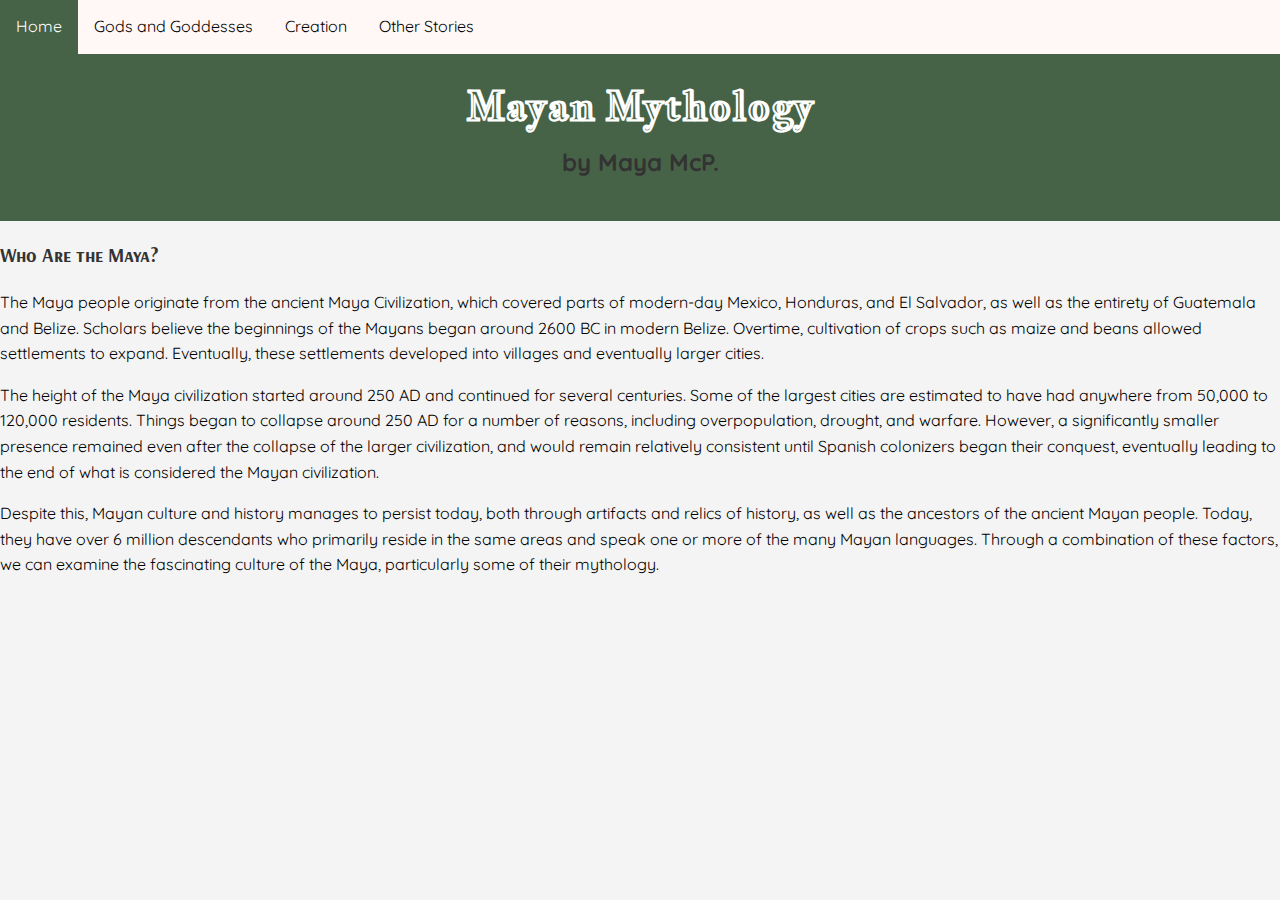
==== index.html @ 4fe30d5e "style and format changes" ====
<html>
<head>
    <title>Mayan Mythology</title>
    <link rel="stylesheet" href="stylesheet.css">
    <style>
      @import url('https://fonts.googleapis.com/css2?family=Arsenal+SC&family=Jacques+Francois+Shadow&family=Quicksand:wght@300..700&display=swap');
      </style>
</head>

<body>
  <div class="menu">
    <a class="active" href="index.html#home">Home</a>
    <a href="gods.html#gods">Gods and Goddesses</a>
    <a href="creation.htm#creation">Creation</a>
    <a href="stories.html#stories">Other Stories</a>
  </div>
  <header>
    <h1>Mayan Mythology</h1>
    <h2>by Maya McP.</h2>
  </header>

  <h3>Who Are the Maya?</h3>
  <p>The Maya people originate from the ancient Maya Civilization, which covered parts of modern-day Mexico, Honduras, and El Salvador, as well as the entirety of Guatemala and Belize. Scholars believe the beginnings of the Mayans began around 2600 BC in modern Belize. Overtime, cultivation of crops such as maize and beans allowed settlements to expand. Eventually, these settlements developed into villages and eventually larger cities.</p>
  <p>The height of the Maya civilization started around 250 AD and continued for several centuries. Some of the largest cities are estimated to have had anywhere from 50,000 to 120,000 residents. Things began to collapse around 250 AD for a number of reasons, including overpopulation, drought, and warfare. However, a significantly smaller presence remained even after the collapse of the larger civilization, and would remain relatively consistent until Spanish colonizers began their conquest, eventually leading to the end of what is considered the Mayan civilization.</p>
  <p>Despite this, Mayan culture and history manages to persist today, both through artifacts and relics of history, as well as the ancestors of the ancient Mayan people. Today, they have over 6 million descendants who primarily reside in the same areas and speak one or more of the many Mayan languages. Through a combination of these factors, we can examine the fascinating culture of the Maya, particularly some of their mythology.</p>

</body>
</html>
---- stylesheet.css ----
body {
    font-family: "Quicksand", sans-serif;
    line-height: 1.6;
    margin: 0;
    padding: 0;
    background-color: #f4f4f4;
}

.menu {
    background-color: #fff8f7;
    overflow: hidden;
}

.menu a {
    float: left;
    display: block;
    color: black;
    text-align: center;
    padding: 14px 16px;
    text-decoration: none;
}

.menu a:hover {
    background-color: #ddd;
    color: black;
}

.menu a.active {
    background-color: #476347;
    color: white;
}

header {
    background: #476347;
    color: white;
    padding: 20px;
    text-align: center;
}

main {
    padding: 20px;
}

h1 {
    font-family: "Jacques Francois Shadow", serif;
    font-size: 2.5em;
    margin: 0;
}

h2 {
    font-family: "Quicksand", sans-serif;
    font-size: 1.5em;
    font-weight: bold;
    color: #333;
    margin-top: 5px;
}

h3 {
    font-family: "Arsenal SC", sans-serif;
    font-size: 1.2em;
    color: #333;
}

p {
    margin-bottom: 1em;
}

.god-name {
    font-weight: bold;
    color: #47637b;
  }
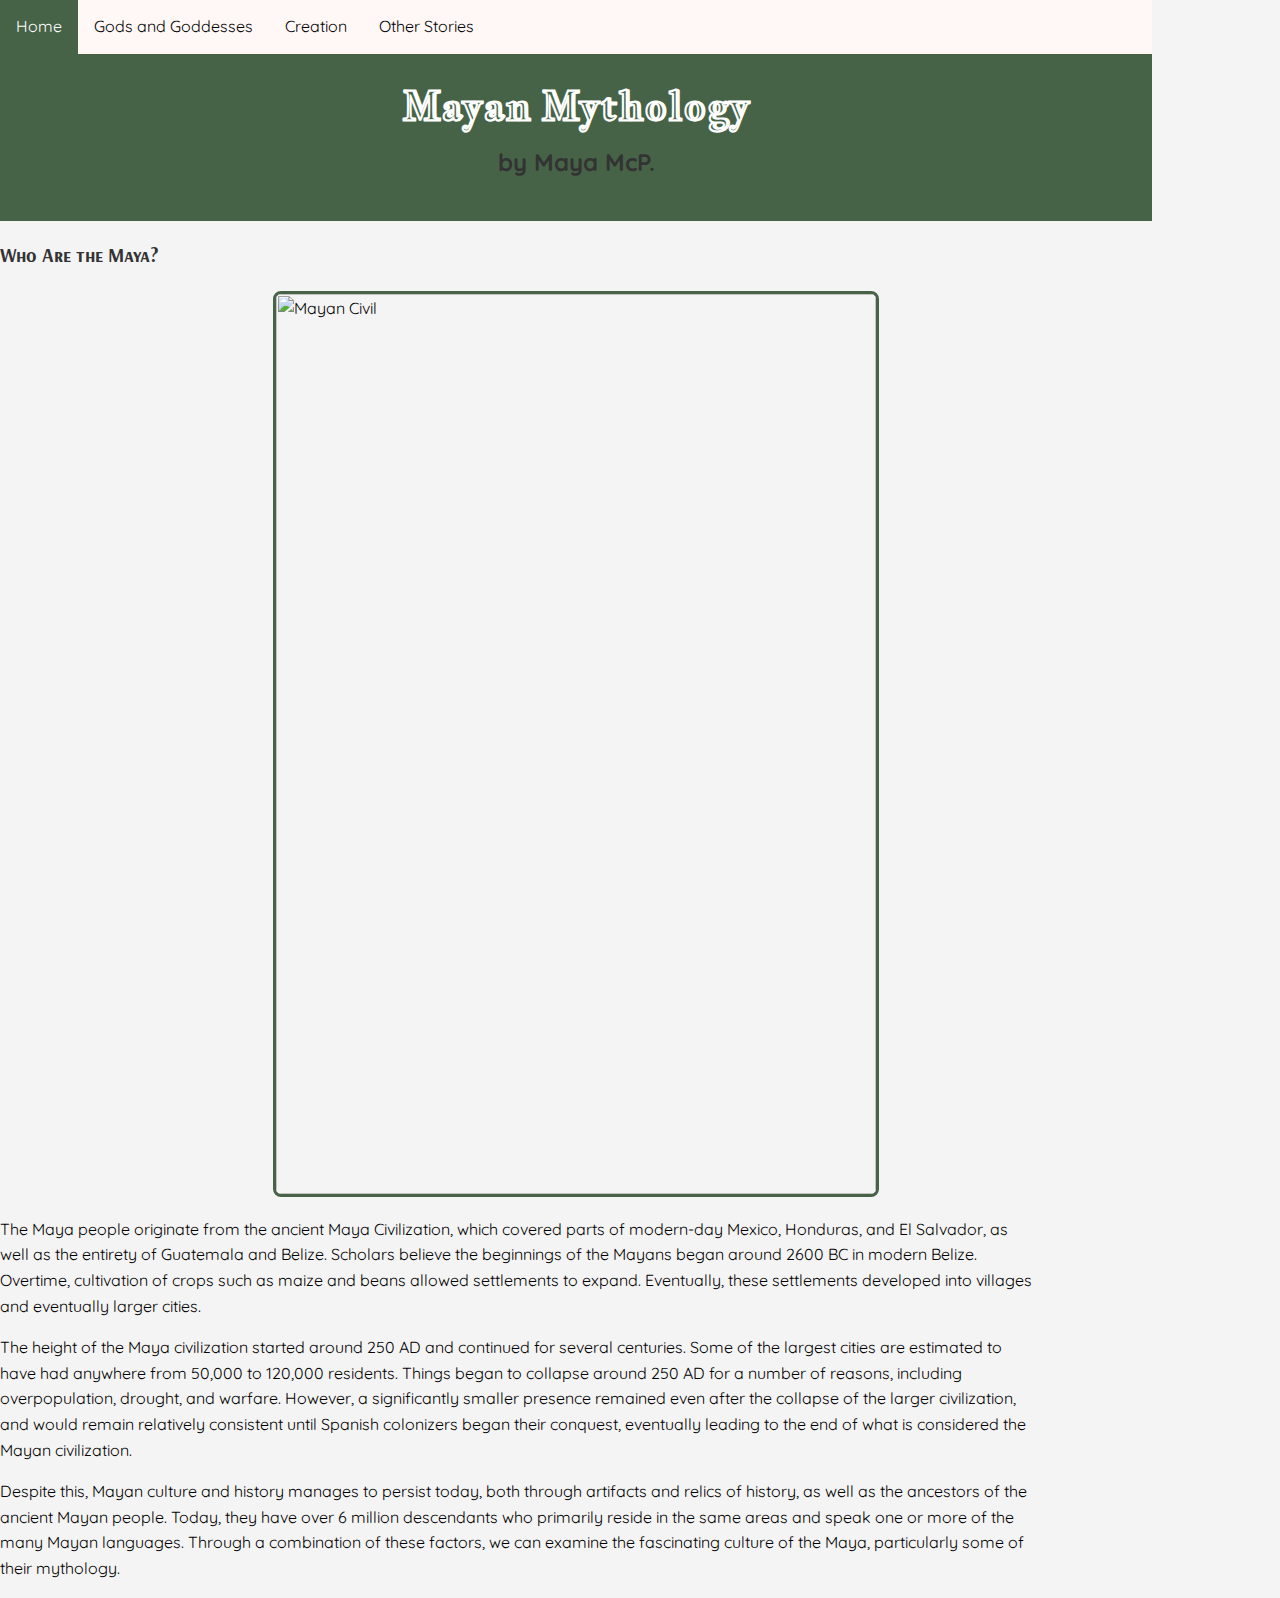
==== commit 8a499073: "more style changes and image addition" ====
--- a/index.html
+++ b/index.html
@@ -20,6 +20,7 @@
   </header>
 
   <h3>Who Are the Maya?</h3>
+  <img src="https://www.worldhistory.org/uploads/images/3100.jpg" alt="Mayan Civil" class="maya-image">
   <p>The Maya people originate from the ancient Maya Civilization, which covered parts of modern-day Mexico, Honduras, and El Salvador, as well as the entirety of Guatemala and Belize. Scholars believe the beginnings of the Mayans began around 2600 BC in modern Belize. Overtime, cultivation of crops such as maize and beans allowed settlements to expand. Eventually, these settlements developed into villages and eventually larger cities.</p>
   <p>The height of the Maya civilization started around 250 AD and continued for several centuries. Some of the largest cities are estimated to have had anywhere from 50,000 to 120,000 residents. Things began to collapse around 250 AD for a number of reasons, including overpopulation, drought, and warfare. However, a significantly smaller presence remained even after the collapse of the larger civilization, and would remain relatively consistent until Spanish colonizers began their conquest, eventually leading to the end of what is considered the Mayan civilization.</p>
   <p>Despite this, Mayan culture and history manages to persist today, both through artifacts and relics of history, as well as the ancestors of the ancient Mayan people. Today, they have over 6 million descendants who primarily reside in the same areas and speak one or more of the many Mayan languages. Through a combination of these factors, we can examine the fascinating culture of the Maya, particularly some of their mythology.</p>
--- a/stylesheet.css
+++ b/stylesheet.css
@@ -1,5 +1,6 @@
 body {
     font-family: "Quicksand", sans-serif;
+    width: 90%;
     line-height: 1.6;
     margin: 0;
     padding: 0;
@@ -58,14 +59,34 @@
 h3 {
     font-family: "Arsenal SC", sans-serif;
     font-size: 1.2em;
+    font-weight: bold;
     color: #333;
 }
 
 p {
+    width: 90%;
+    font-family: "Quicksand", sans-serif;
     margin-bottom: 1em;
 }
 
 .god-name {
+    font-family: "Quicksand", sans-serif;
     font-weight: bold;
     color: #47637b;
-  }+  }
+
+table {
+    width: 90%;
+    border: 1px solid #333;
+    border-collapse: collapse;
+}
+
+img {
+    border: 3px solid #476347;
+    border-radius: 8px;
+    width: 100%;
+    max-width: 600px;
+    height: auto;
+    display: block;
+    margin: 20px auto;
+}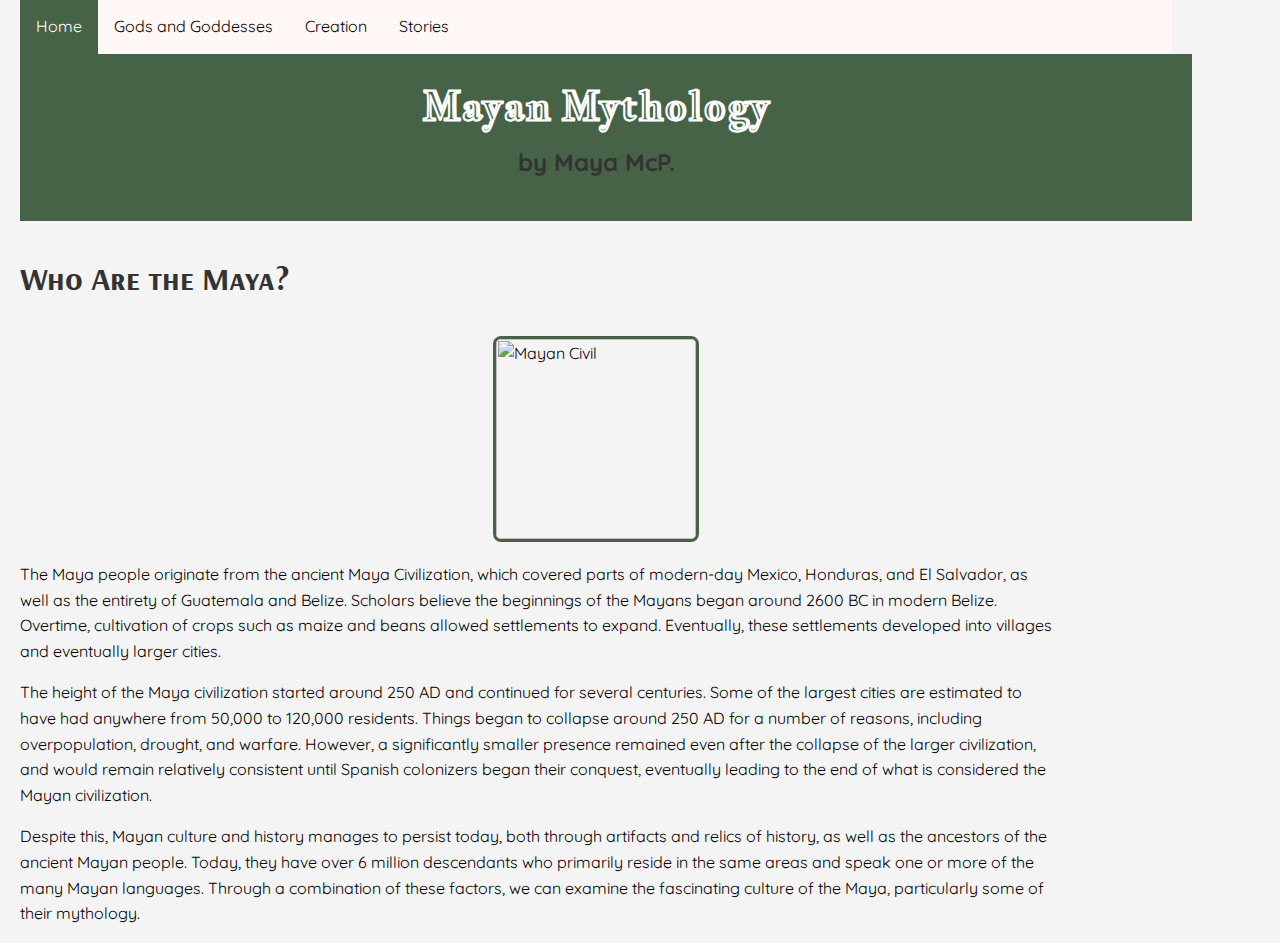
==== commit 8b7211e0: "style stuff" ====
--- a/index.html
+++ b/index.html
@@ -11,8 +11,8 @@
   <div class="menu">
     <a class="active" href="index.html#home">Home</a>
     <a href="gods.html#gods">Gods and Goddesses</a>
-    <a href="creation.htm#creation">Creation</a>
-    <a href="stories.html#stories">Other Stories</a>
+    <a href="creation.html#creation">Creation</a>
+    <a href="stories.html#stories">Stories</a>
   </div>
   <header>
     <h1>Mayan Mythology</h1>
--- a/stylesheet.css
+++ b/stylesheet.css
@@ -1,15 +1,17 @@
 body {
     font-family: "Quicksand", sans-serif;
     width: 90%;
+    padding-left: 20px;
     line-height: 1.6;
     margin: 0;
-    padding: 0;
     background-color: #f4f4f4;
 }
 
 .menu {
     background-color: #fff8f7;
     overflow: hidden;
+    width: 100%;
+    padding-left: 0px;
 }
 
 .menu a {
@@ -36,6 +38,8 @@
     color: white;
     padding: 20px;
     text-align: center;
+    width: 100%;
+    padding-left: 0px;
 }
 
 main {
@@ -58,7 +62,7 @@
 
 h3 {
     font-family: "Arsenal SC", sans-serif;
-    font-size: 1.2em;
+    font-size: 2.0em;
     font-weight: bold;
     color: #333;
 }
@@ -84,9 +88,13 @@
 img {
     border: 3px solid #476347;
     border-radius: 8px;
-    width: 100%;
-    max-width: 600px;
-    height: auto;
+    width: auto;
+    height: 200px;
+    object-fit: cover;
     display: block;
     margin: 20px auto;
+}
+
+#note {
+    font-style: italic; 
 }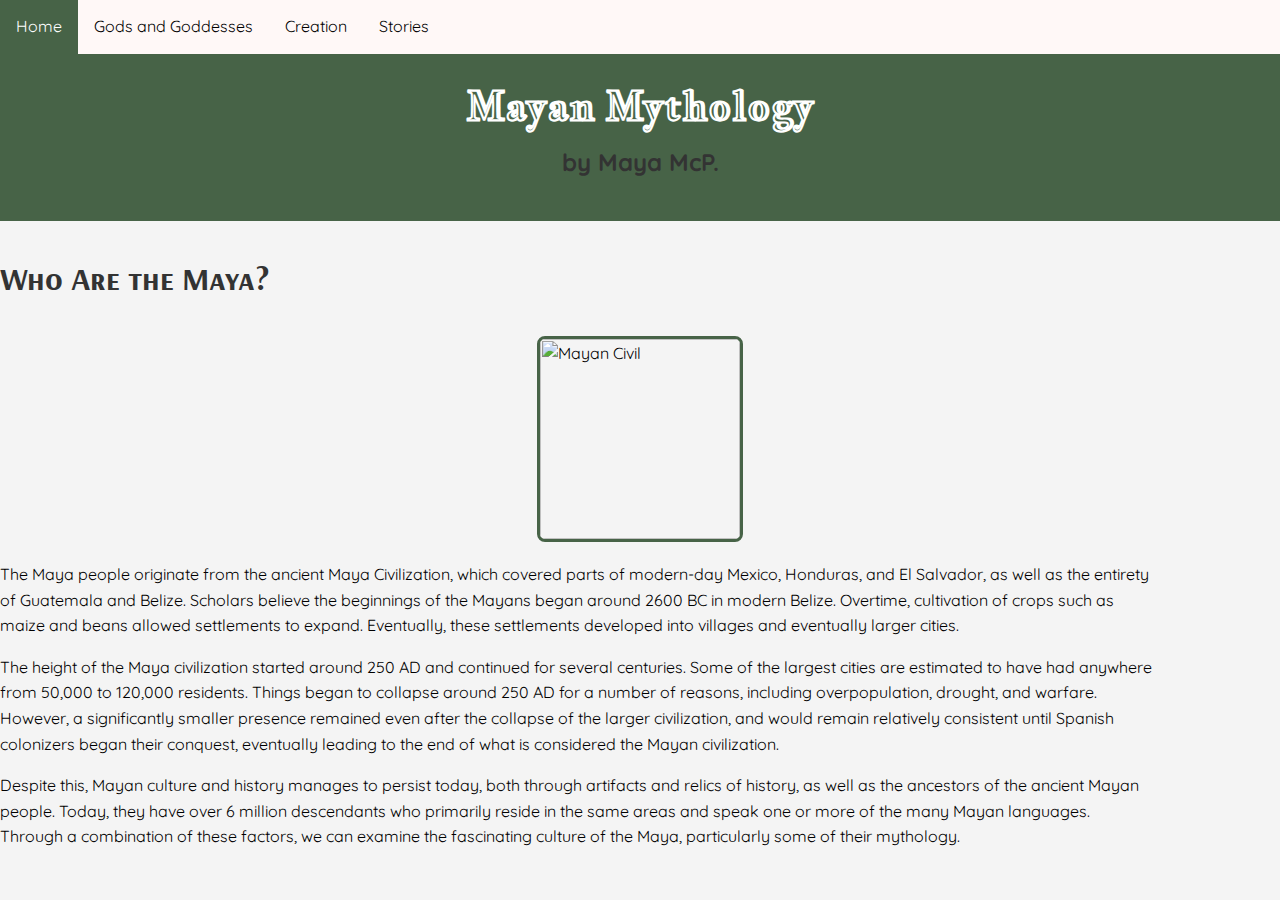
==== commit 770986b8: "fixes to css" ====
--- a/index.html
+++ b/index.html
@@ -18,12 +18,12 @@
     <h1>Mayan Mythology</h1>
     <h2>by Maya McP.</h2>
   </header>
-
+  <bulk>
   <h3>Who Are the Maya?</h3>
   <img src="https://www.worldhistory.org/uploads/images/3100.jpg" alt="Mayan Civil" class="maya-image">
   <p>The Maya people originate from the ancient Maya Civilization, which covered parts of modern-day Mexico, Honduras, and El Salvador, as well as the entirety of Guatemala and Belize. Scholars believe the beginnings of the Mayans began around 2600 BC in modern Belize. Overtime, cultivation of crops such as maize and beans allowed settlements to expand. Eventually, these settlements developed into villages and eventually larger cities.</p>
   <p>The height of the Maya civilization started around 250 AD and continued for several centuries. Some of the largest cities are estimated to have had anywhere from 50,000 to 120,000 residents. Things began to collapse around 250 AD for a number of reasons, including overpopulation, drought, and warfare. However, a significantly smaller presence remained even after the collapse of the larger civilization, and would remain relatively consistent until Spanish colonizers began their conquest, eventually leading to the end of what is considered the Mayan civilization.</p>
   <p>Despite this, Mayan culture and history manages to persist today, both through artifacts and relics of history, as well as the ancestors of the ancient Mayan people. Today, they have over 6 million descendants who primarily reside in the same areas and speak one or more of the many Mayan languages. Through a combination of these factors, we can examine the fascinating culture of the Maya, particularly some of their mythology.</p>
-
+</bulk>
 </body>
 </html>--- a/stylesheet.css
+++ b/stylesheet.css
@@ -1,7 +1,5 @@
 body {
     font-family: "Quicksand", sans-serif;
-    width: 90%;
-    padding-left: 20px;
     line-height: 1.6;
     margin: 0;
     background-color: #f4f4f4;
@@ -83,6 +81,7 @@
     width: 90%;
     border: 1px solid #333;
     border-collapse: collapse;
+    margin-bottom: 1em;
 }
 
 img {
@@ -95,6 +94,18 @@
     margin: 20px auto;
 }
 
-#note {
+note p {
     font-style: italic; 
+    color: #476347;
+    font-size: 1.0em;
+}
+
+#myth-label {
+    color: #47637b;
+    font-weight: bold;
+}
+
+body bulk {
+    margin: 1;
+    padding-left: 40 px; 
 }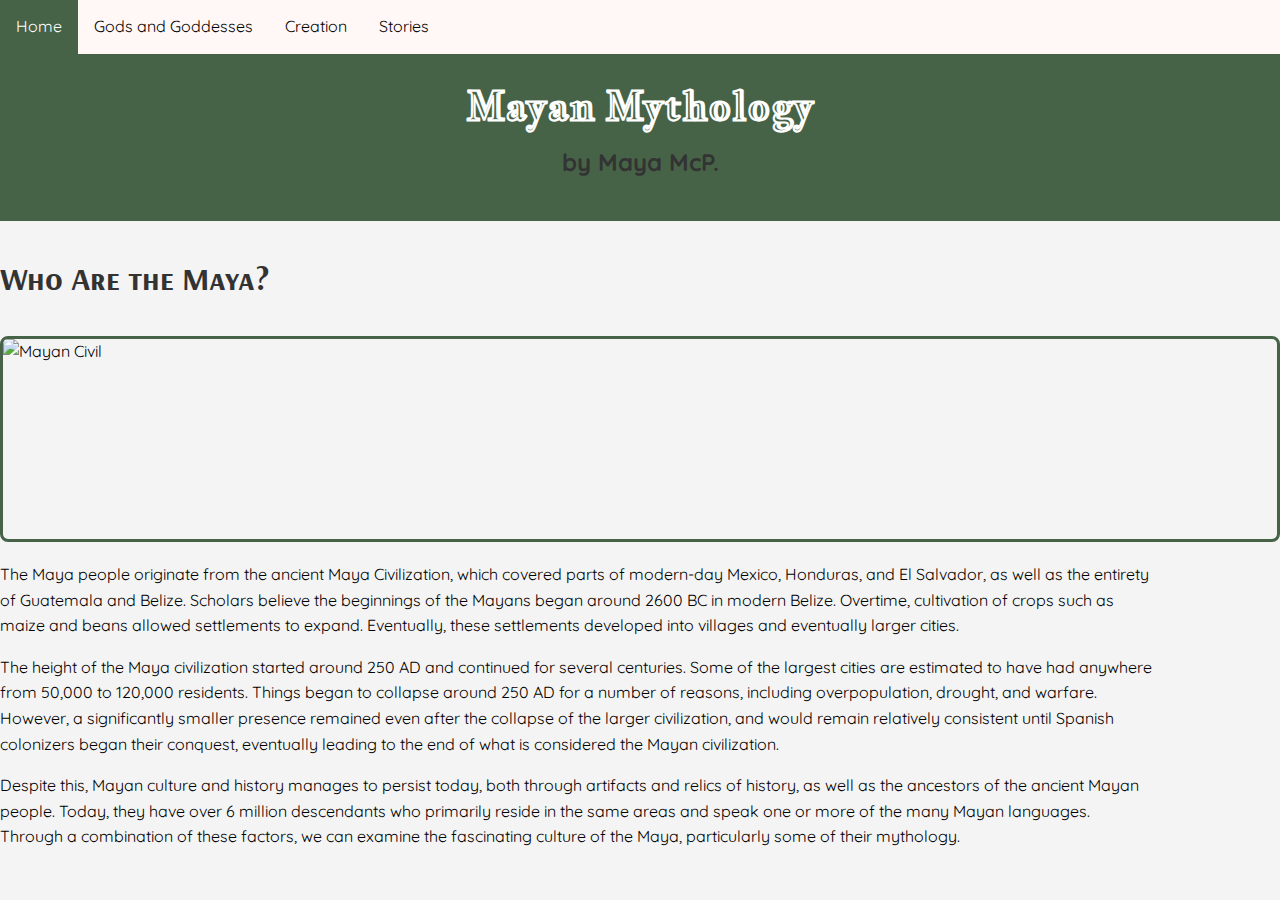
==== commit b8dff401: "syntax" ====
--- a/index.html
+++ b/index.html
@@ -1,3 +1,4 @@
+<!DOCTYPE html>
 <html>
 <head>
     <title>Mayan Mythology</title>
--- a/stylesheet.css
+++ b/stylesheet.css
@@ -82,6 +82,7 @@
     border: 1px solid #333;
     border-collapse: collapse;
     margin-bottom: 1em;
+    display: block;
 }
 
 img {
@@ -108,4 +109,5 @@
 body bulk {
     margin: 1;
     padding-left: 40 px; 
+    width: 90%;
 }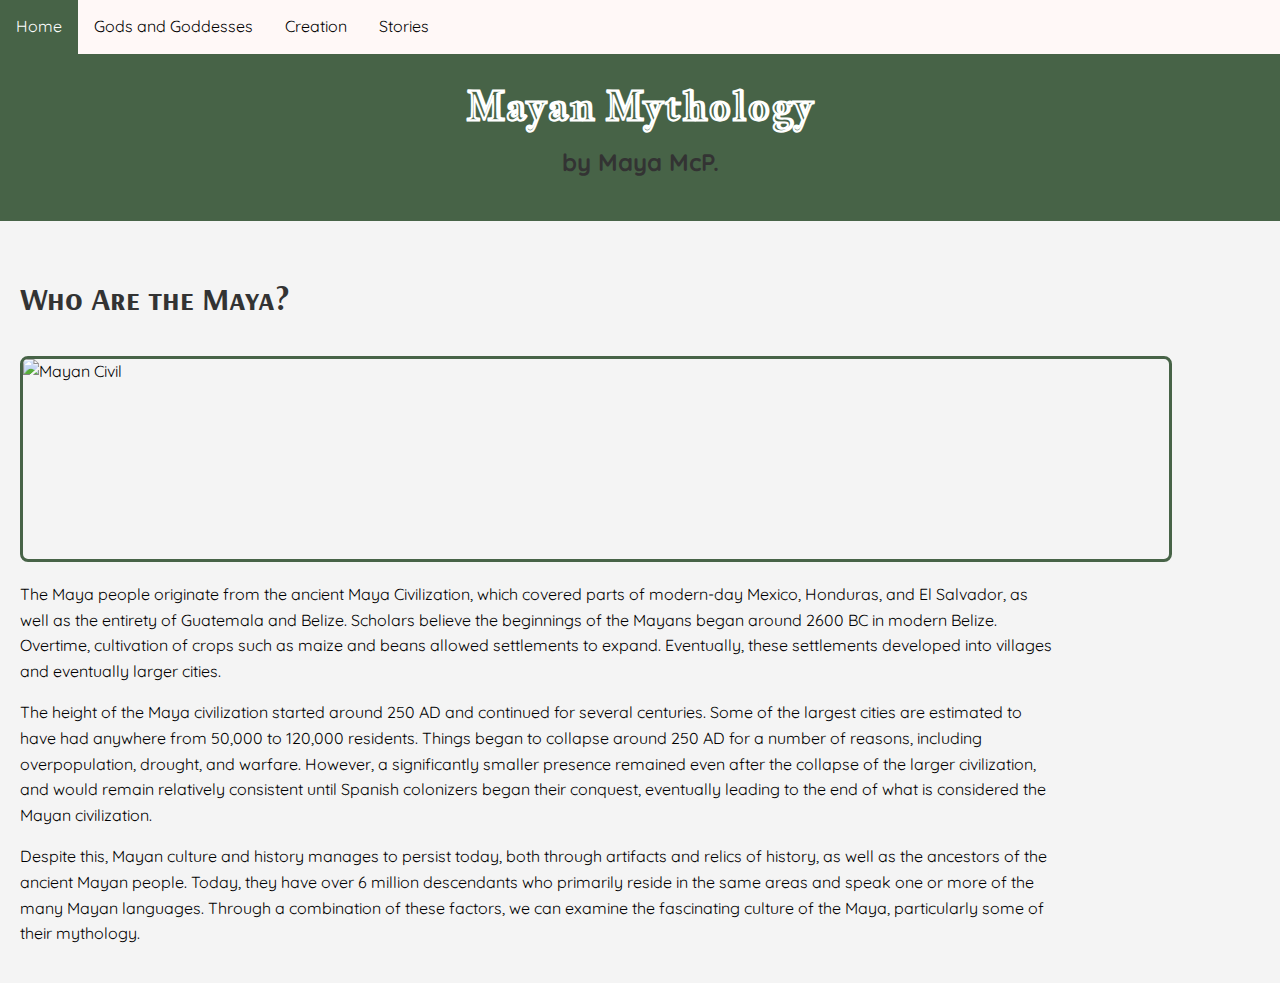
==== commit 948658c5: "plz align and syntax" ====
--- a/index.html
+++ b/index.html
@@ -19,12 +19,12 @@
     <h1>Mayan Mythology</h1>
     <h2>by Maya McP.</h2>
   </header>
-  <bulk>
+  <main>
   <h3>Who Are the Maya?</h3>
   <img src="https://www.worldhistory.org/uploads/images/3100.jpg" alt="Mayan Civil" class="maya-image">
   <p>The Maya people originate from the ancient Maya Civilization, which covered parts of modern-day Mexico, Honduras, and El Salvador, as well as the entirety of Guatemala and Belize. Scholars believe the beginnings of the Mayans began around 2600 BC in modern Belize. Overtime, cultivation of crops such as maize and beans allowed settlements to expand. Eventually, these settlements developed into villages and eventually larger cities.</p>
   <p>The height of the Maya civilization started around 250 AD and continued for several centuries. Some of the largest cities are estimated to have had anywhere from 50,000 to 120,000 residents. Things began to collapse around 250 AD for a number of reasons, including overpopulation, drought, and warfare. However, a significantly smaller presence remained even after the collapse of the larger civilization, and would remain relatively consistent until Spanish colonizers began their conquest, eventually leading to the end of what is considered the Mayan civilization.</p>
   <p>Despite this, Mayan culture and history manages to persist today, both through artifacts and relics of history, as well as the ancestors of the ancient Mayan people. Today, they have over 6 million descendants who primarily reside in the same areas and speak one or more of the many Mayan languages. Through a combination of these factors, we can examine the fascinating culture of the Maya, particularly some of their mythology.</p>
-</bulk>
+  </main>
 </body>
 </html>--- a/stylesheet.css
+++ b/stylesheet.css
@@ -81,7 +81,7 @@
     width: 90%;
     border: 1px solid #333;
     border-collapse: collapse;
-    margin-bottom: 1em;
+    margin-bottom: 3em;
     display: block;
 }
 
@@ -106,8 +106,9 @@
     font-weight: bold;
 }
 
-body bulk {
+body main {
+    padding: 40 px; 
+    width: 90%;
     margin: 1;
-    padding-left: 40 px; 
-    width: 90%;
+    display: block;
 }